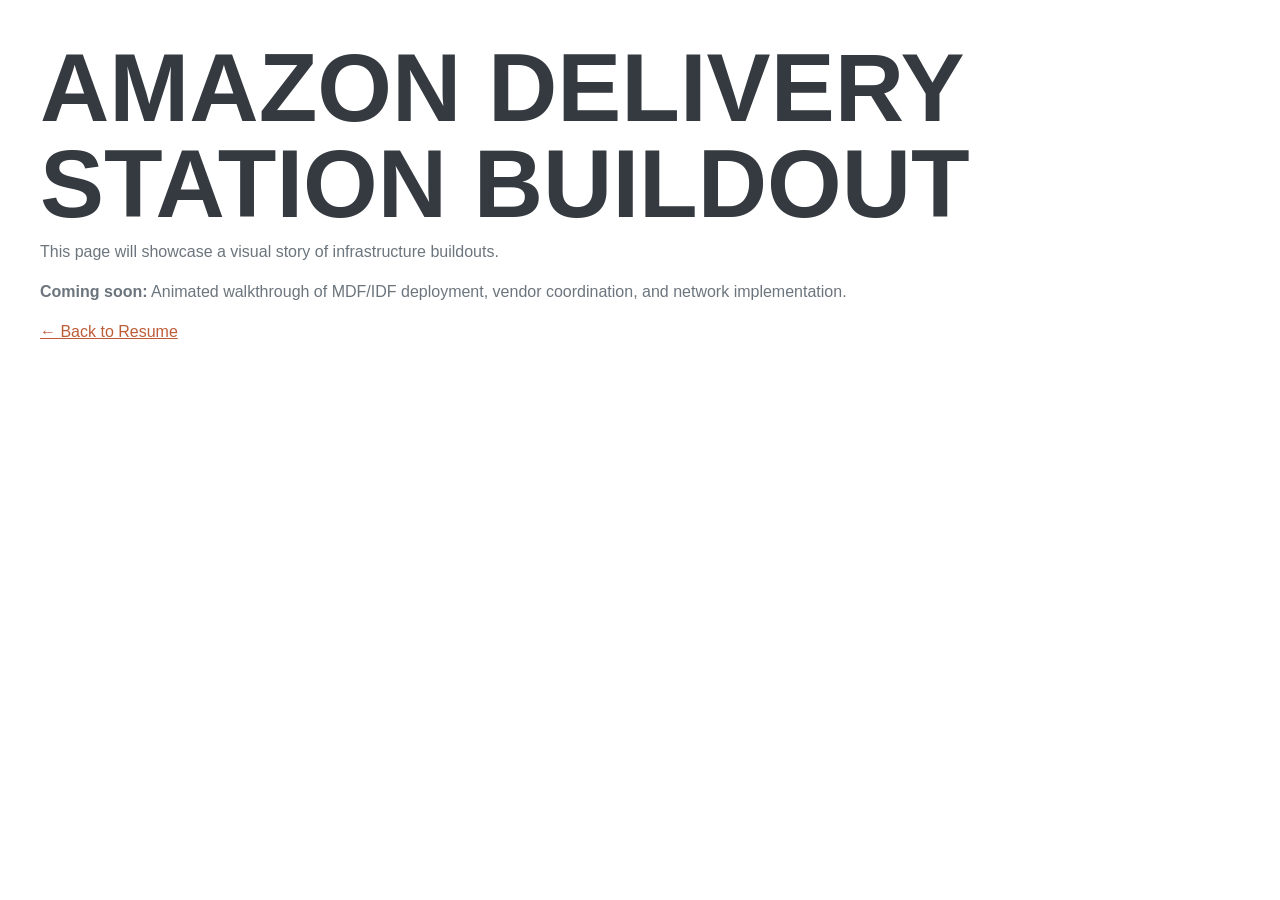
==== project-amazon-buildout.html @ 43e466fb "Add files via upload" ====
<!DOCTYPE html>
<html lang="en">
<head>
    <meta charset="utf-8">
    <title>Amazon Buildout Project</title>
    <link href="css/styles.css" rel="stylesheet">
</head>
<body style="padding:40px; font-family: Arial;">

<h1>Amazon Delivery Station Buildout</h1>

<p>This page will showcase a visual story of infrastructure buildouts.</p>

<p><strong>Coming soon:</strong> Animated walkthrough of MDF/IDF deployment, vendor coordination, and network implementation.</p>

<a href="index.html">← Back to Resume</a>

</body>
</html>
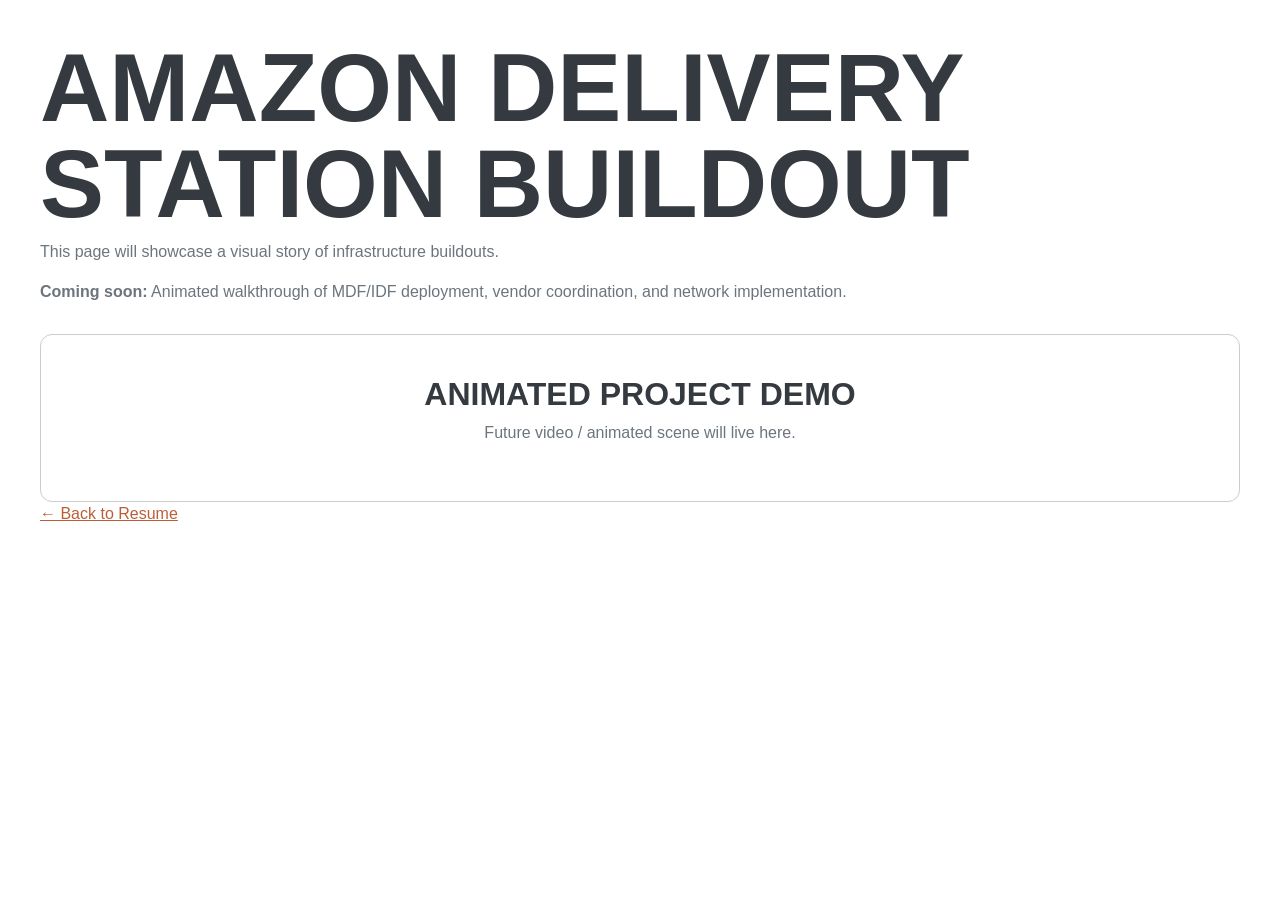
==== commit ac9f68e5: "Add files via upload" ====
--- a/project-amazon-buildout.html
+++ b/project-amazon-buildout.html
@@ -13,6 +13,11 @@
 
 <p><strong>Coming soon:</strong> Animated walkthrough of MDF/IDF deployment, vendor coordination, and network implementation.</p>
 
+<div style="margin-top:30px; padding:40px; border:1px solid #ccc; border-radius:12px; text-align:center;">
+  <h3>Animated Project Demo</h3>
+  <p>Future video / animated scene will live here.</p>
+</div>
+
 <a href="index.html">← Back to Resume</a>
 
 </body>
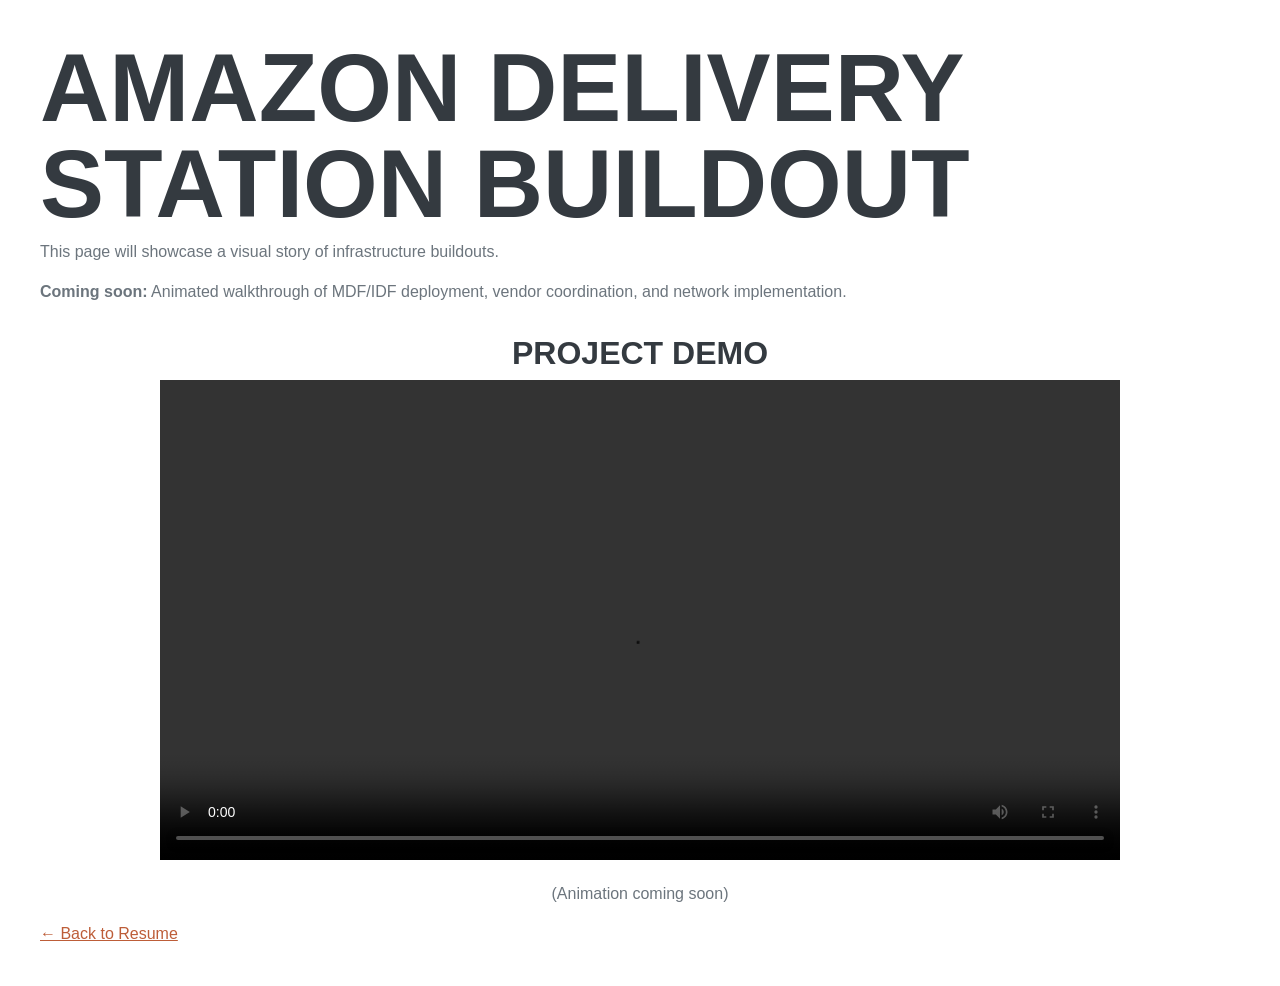
==== commit d9b1c5e4: "Add files via upload" ====
--- a/project-amazon-buildout.html
+++ b/project-amazon-buildout.html
@@ -13,9 +13,15 @@
 
 <p><strong>Coming soon:</strong> Animated walkthrough of MDF/IDF deployment, vendor coordination, and network implementation.</p>
 
-<div style="margin-top:30px; padding:40px; border:1px solid #ccc; border-radius:12px; text-align:center;">
-  <h3>Animated Project Demo</h3>
-  <p>Future video / animated scene will live here.</p>
+<div style="margin-top:30px; text-align:center;">
+  <h3>Project Demo</h3>
+
+  <video width="80%" controls>
+    <source src="assets/video/amazon-buildout.mp4" type="video/mp4">
+    Your browser does not support the video tag.
+  </video>
+
+  <p style="margin-top:15px;">(Animation coming soon)</p>
 </div>
 
 <a href="index.html">← Back to Resume</a>
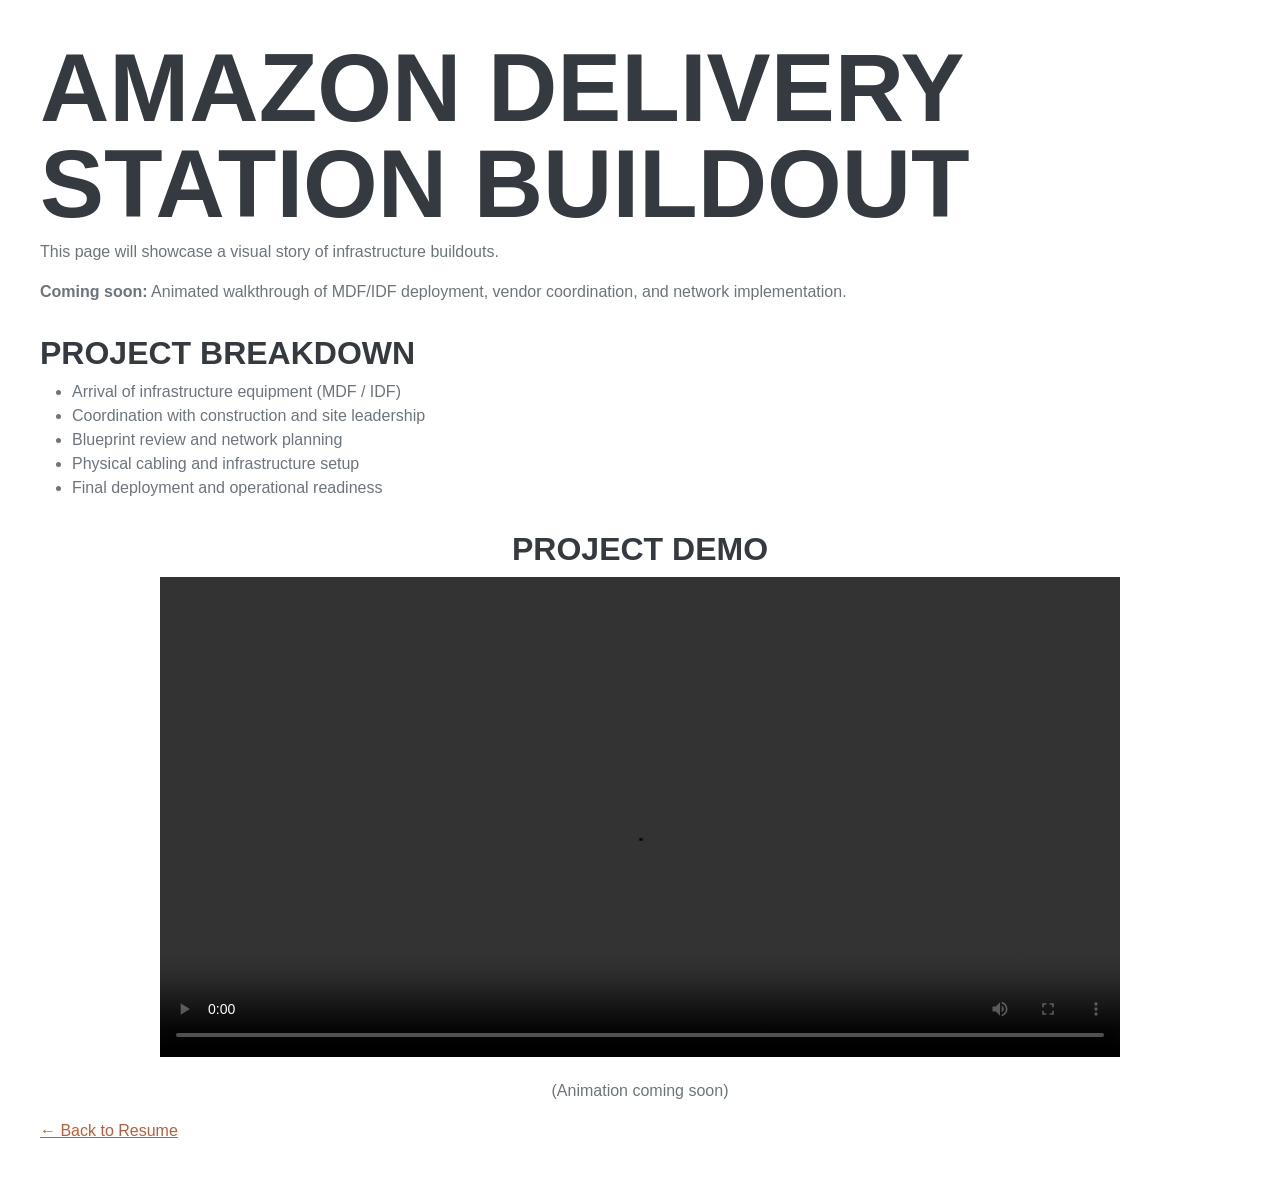
==== commit 6ae9d1cc: "Add files via upload" ====
--- a/project-amazon-buildout.html
+++ b/project-amazon-buildout.html
@@ -12,6 +12,17 @@
 <p>This page will showcase a visual story of infrastructure buildouts.</p>
 
 <p><strong>Coming soon:</strong> Animated walkthrough of MDF/IDF deployment, vendor coordination, and network implementation.</p>
+
+<div style="margin-top:30px;">
+  <h3>Project Breakdown</h3>
+  <ul>
+    <li>Arrival of infrastructure equipment (MDF / IDF)</li>
+    <li>Coordination with construction and site leadership</li>
+    <li>Blueprint review and network planning</li>
+    <li>Physical cabling and infrastructure setup</li>
+    <li>Final deployment and operational readiness</li>
+  </ul>
+</div>
 
 <div style="margin-top:30px; text-align:center;">
   <h3>Project Demo</h3>
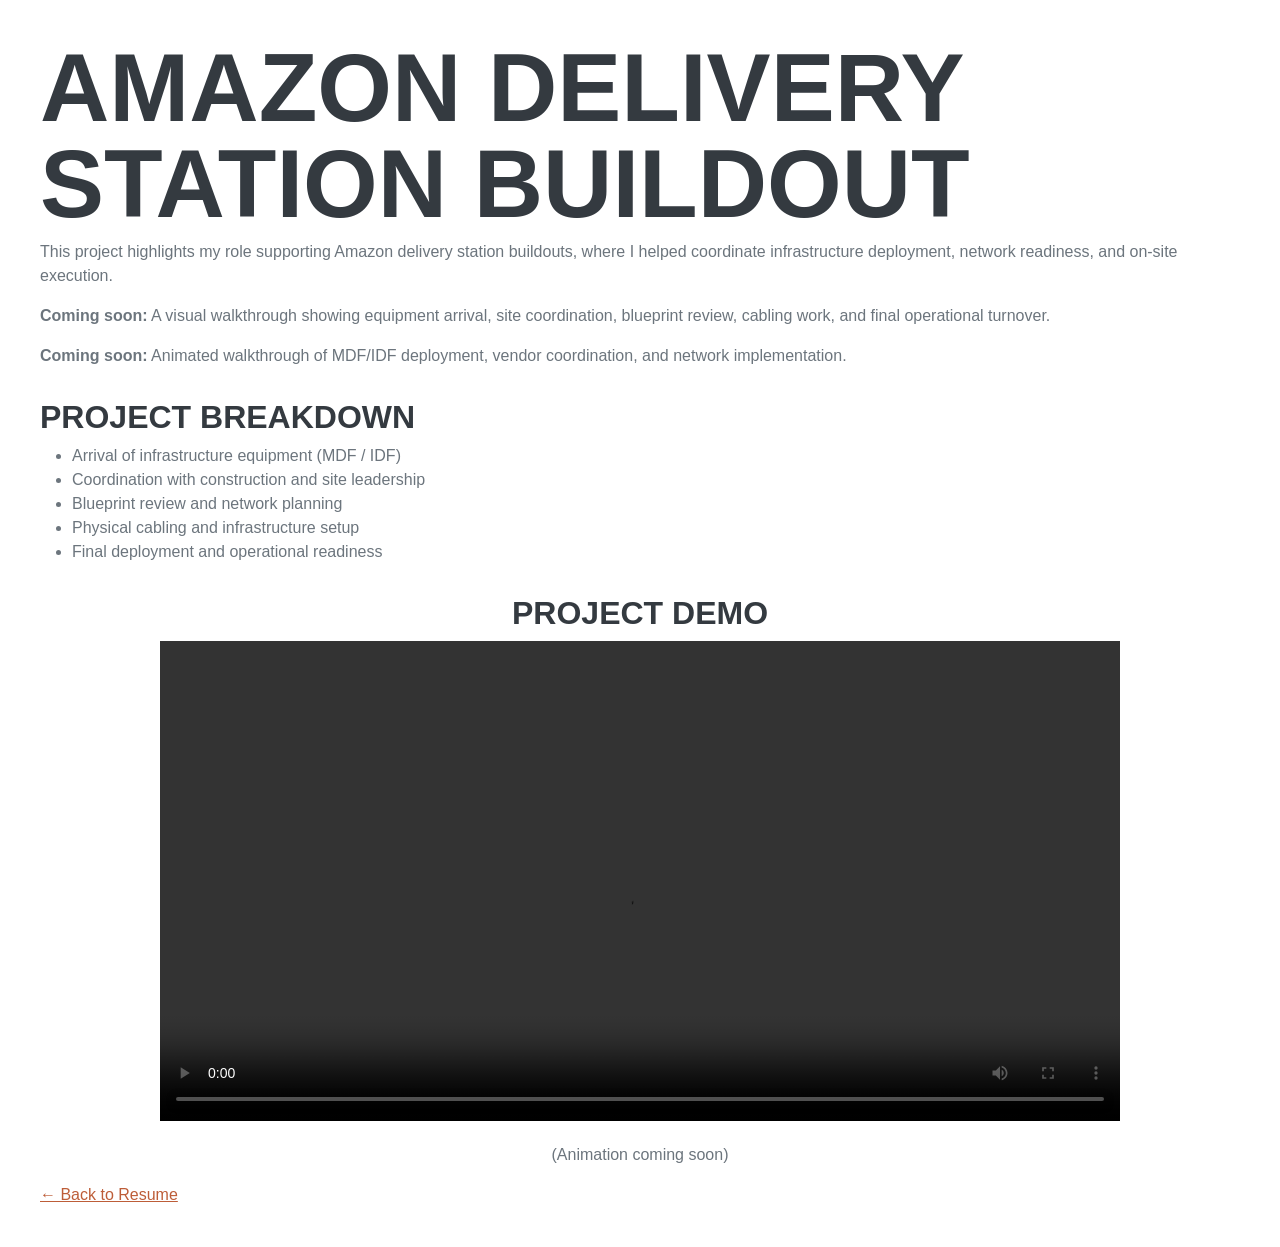
==== commit bb121ac7: "Add files via upload" ====
--- a/project-amazon-buildout.html
+++ b/project-amazon-buildout.html
@@ -9,7 +9,9 @@
 
 <h1>Amazon Delivery Station Buildout</h1>
 
-<p>This page will showcase a visual story of infrastructure buildouts.</p>
+<p>This project highlights my role supporting Amazon delivery station buildouts, where I helped coordinate infrastructure deployment, network readiness, and on-site execution.</p>
+
+<p><strong>Coming soon:</strong> A visual walkthrough showing equipment arrival, site coordination, blueprint review, cabling work, and final operational turnover.</p>
 
 <p><strong>Coming soon:</strong> Animated walkthrough of MDF/IDF deployment, vendor coordination, and network implementation.</p>
 
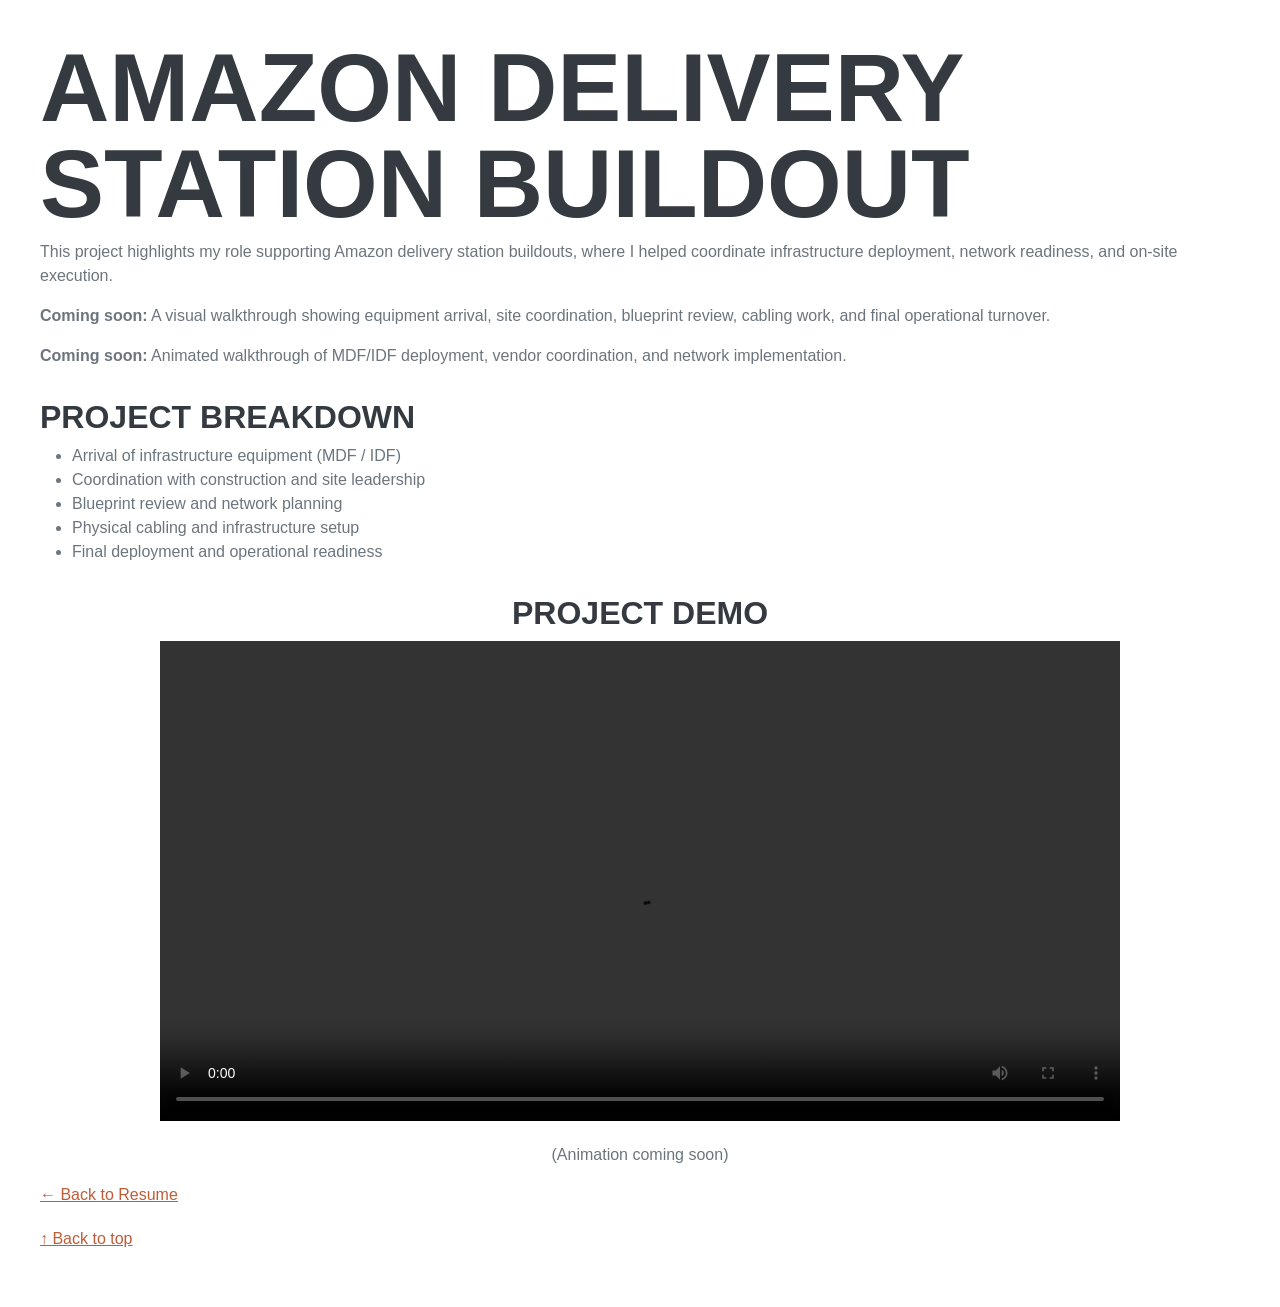
==== commit d9a8f103: "Add files via upload" ====
--- a/project-amazon-buildout.html
+++ b/project-amazon-buildout.html
@@ -5,7 +5,7 @@
     <title>Amazon Buildout Project</title>
     <link href="css/styles.css" rel="stylesheet">
 </head>
-<body style="padding:40px; font-family: Arial;">
+<body id="top" style="padding:40px; font-family: Arial;">
 
 <h1>Amazon Delivery Station Buildout</h1>
 
@@ -39,5 +39,9 @@
 
 <a href="index.html">← Back to Resume</a>
 
+<p style="margin-top:20px;">
+  <a href="#top">↑ Back to top</a>
+</p>
+
 </body>
 </html>
